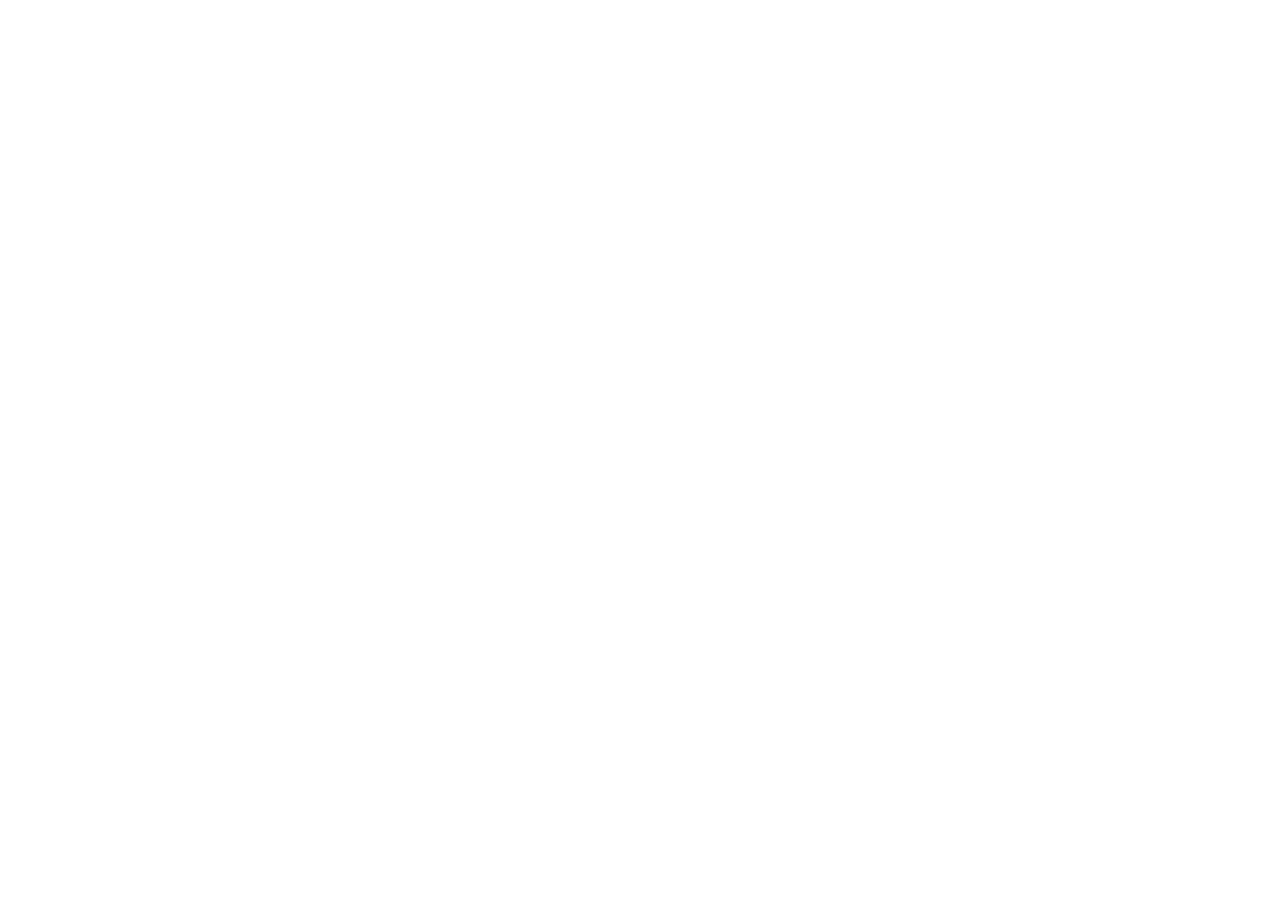
==== block-BHaaax/index.html @ 8519f6a4 "finish" ====
<!DOCTYPE html>
<html lang="en">
<head>
    <meta charset="UTF-8">
    <meta http-equiv="X-UA-Compatible" content="IE=edge">
    <meta name="viewport" content="width=device-width, initial-scale=1.0">
    <title>Document</title>
</head>
<body>
    <header></header>
</body>
</html>
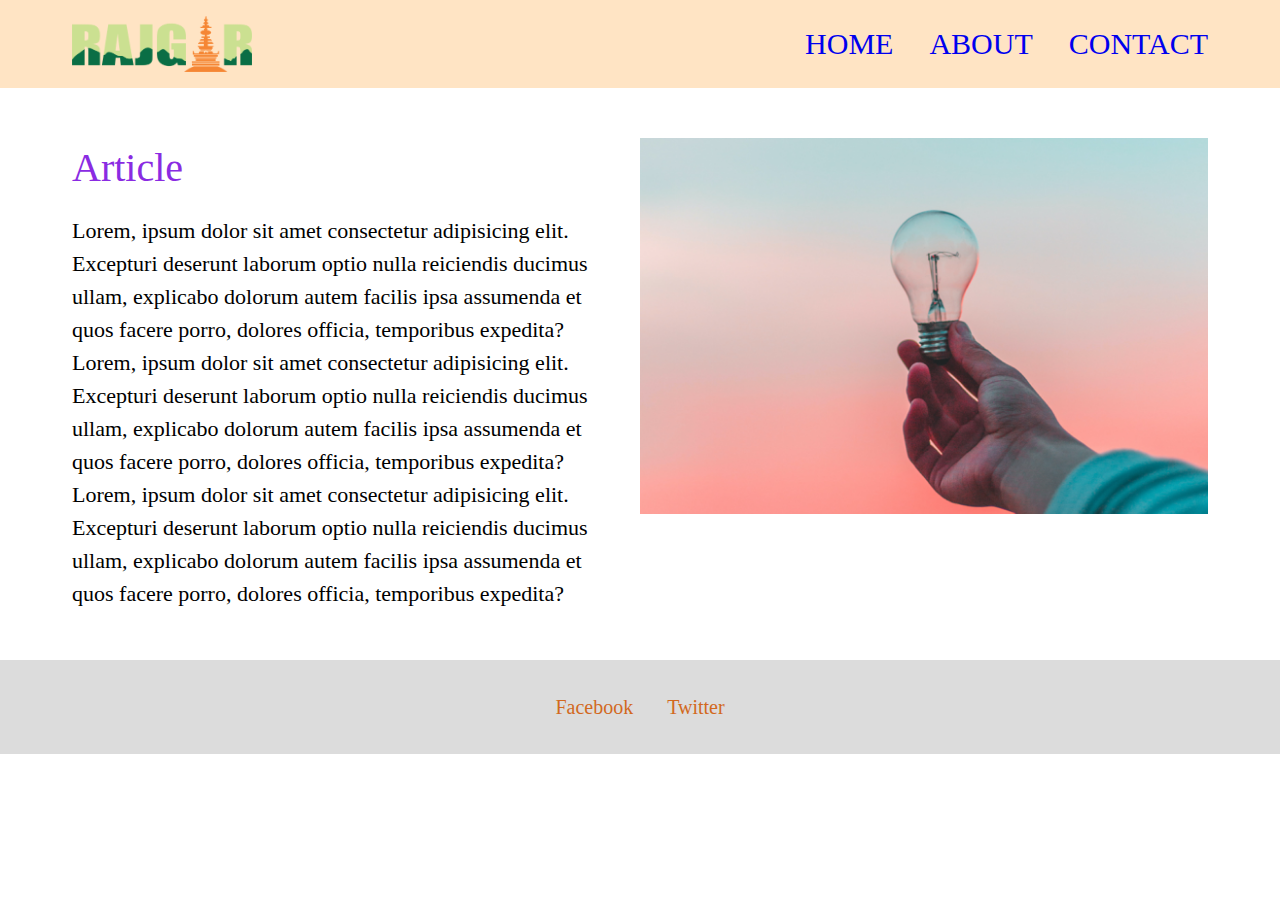
==== commit 840a71ac: "finish" ====
--- a/block-BHaaax/index.html
+++ b/block-BHaaax/index.html
@@ -4,9 +4,56 @@
     <meta charset="UTF-8">
     <meta http-equiv="X-UA-Compatible" content="IE=edge">
     <meta name="viewport" content="width=device-width, initial-scale=1.0">
-    <title>Document</title>
+    <title>Positioning content | block2</title>
+    <link rel="stylesheet" href="style.css">
 </head>
 <body>
-    <header></header>
+    <header class="header">
+        <div class="container">
+            <a class="brand" href="">
+                <img src="assets/rajgirlogp.png" alt="brand logo">
+            </a>
+            <nav class="nav">
+                <a href="#">Home</a>
+                <a href="#">About</a>
+                <a href="#">Contact</a>
+            </nav>
+        </div>
+    </header>
+    <main>
+        <article class="article">
+            <div class="container">
+                <div class="columm article-col">
+                 <h1 class="heading">Article</h1>
+                 <p class="para">Lorem, ipsum dolor sit amet consectetur adipisicing elit.
+                    Excepturi deserunt laborum optio nulla 
+                    reiciendis ducimus ullam, explicabo 
+                    dolorum autem facilis ipsa assumenda et 
+                    quos facere porro, dolores officia, 
+                    temporibus expedita? Lorem, ipsum dolor sit amet consectetur adipisicing elit.
+                    Excepturi deserunt laborum optio nulla 
+                    reiciendis ducimus ullam, explicabo 
+                    dolorum autem facilis ipsa assumenda et 
+                    quos facere porro, dolores officia, 
+                    temporibus expedita? Lorem, ipsum dolor sit amet consectetur adipisicing elit.
+                    Excepturi deserunt laborum optio nulla 
+                    reiciendis ducimus ullam, explicabo 
+                    dolorum autem facilis ipsa assumenda et 
+                    quos facere porro, dolores officia, 
+                    temporibus expedita?</p>
+                </div>
+                <div class="columm">
+                    <img class="article-img" src="assets/pic01.png" alt="pic"></div>
+            </div>
+        </article>
+    </main>
+    <footer class="footer">
+        <div class="container">
+            <nav>
+                <a href="#">Facebook</a>
+                <a href="#">Twitter</a>
+            </nav>
+        </div>
+    </footer>
 </body>
 </html>--- a/block-BHaaax/style.css
+++ b/block-BHaaax/style.css
@@ -0,0 +1,118 @@
+/* CSS reset */
+body,div,dl,dt,dd,ul,ol,li,h1,h2,h3,h4,h5,h6,pre,form,fieldset,input,textarea,p,blockquote,th,td { 
+    margin:0;
+    padding:0;
+}
+html,body {
+    margin:0;
+    padding:0;
+}
+table {
+    border-collapse:collapse;
+    border-spacing:0;
+}
+fieldset,img { 
+    border:0;
+}
+input{
+    border:1px solid #b0b0b0;
+    padding:3px 5px 4px;
+    color:#979797;
+    width:190px;
+}
+address,caption,cite,code,dfn,th,var {
+    font-style:normal;
+    font-weight:normal;
+}
+ol,ul {
+    list-style:none;
+}
+caption,th {
+    text-align:left;
+}
+h1,h2,h3,h4,h5,h6 {
+    font-size:100%;
+    font-weight:normal;
+}
+q:before,q:after {
+    content:'';
+}
+abbr,acronym { border:0;
+}
+/* custom styles */
+*, *::before, *::after{
+    box-sizing: border-box;
+}
+body{
+    font-size: 16px;
+    line-height: 1.5;
+}
+.container {
+    max-width: 1200px;
+    margin: 0 auto;
+    padding: 0 32px;
+}
+/* Header */
+.header{
+    font-size: 0;
+    background-color: bisque;
+    padding: 16px;
+}
+.brand img {
+    width: 180px;
+}
+.brand, .nav {
+    display: inline-block;
+    vertical-align: middle;
+    
+}
+.nav{
+    width: calc(100% - 180px);
+    font-size: 24px;
+    text-align: right;
+}
+.nav a {
+    font-size: 30px;
+    text-decoration: none;
+    text-transform: uppercase;
+    margin-left: 30px;
+}
+/* Article */
+.article {
+    font-size: 0;
+    padding: 50px 0;
+}
+.article-img {
+    width: 100%;
+}
+.columm {
+    width: 50%;
+    display: inline-block;
+    font-size: 26px;
+    vertical-align: top;
+}
+.heading{
+ font-size: 40px;
+ margin-bottom: 16px;
+ color: blueviolet;
+}
+.para {
+    font-size: 22px;
+    line-height: 1.5;
+}
+.article-col{
+    padding-right: 32px;
+}
+
+/* Footer */
+.footer {
+text-align: center;
+padding: 32px 0;
+background-color: gainsboro;
+}
+.footer a{
+    margin: 0 15px;
+    text-decoration: none;
+    font-size: 20px;
+    color: chocolate;
+}